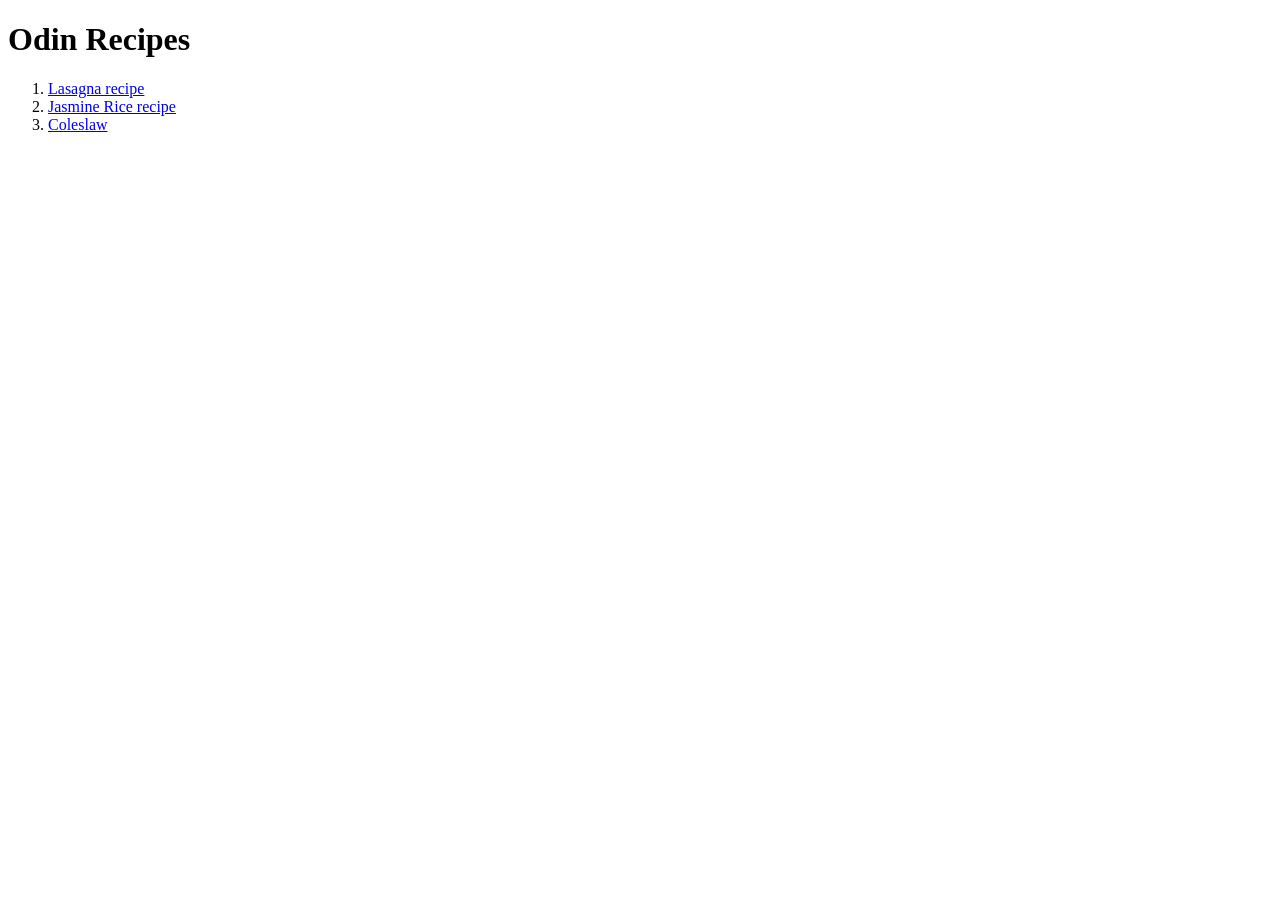
==== index.html @ 42d37984 "Complete the odin recipes project" ====
<!DOCTYPE html>
<html lang="en">
<head>
    <meta charset="UTF-8">
    <meta http-equiv="X-UA-Compatible" content="IE=edge">
    <meta name="viewport" content="width=device-width, initial-scale=1.0">
    <title>Odin Recipes</title>
</head>
<body>
    <h1>Odin Recipes</h1>
    <ol>
        <li><a href="recipes/lasagna.html">Lasagna recipe</a></li>
        <li><a href="recipes/jasmine-rice.html">Jasmine Rice recipe</a></li>
        <li><a href="recipes/coleslaw.html">Coleslaw</a></li>
    </ol>
    
</body>
</html>
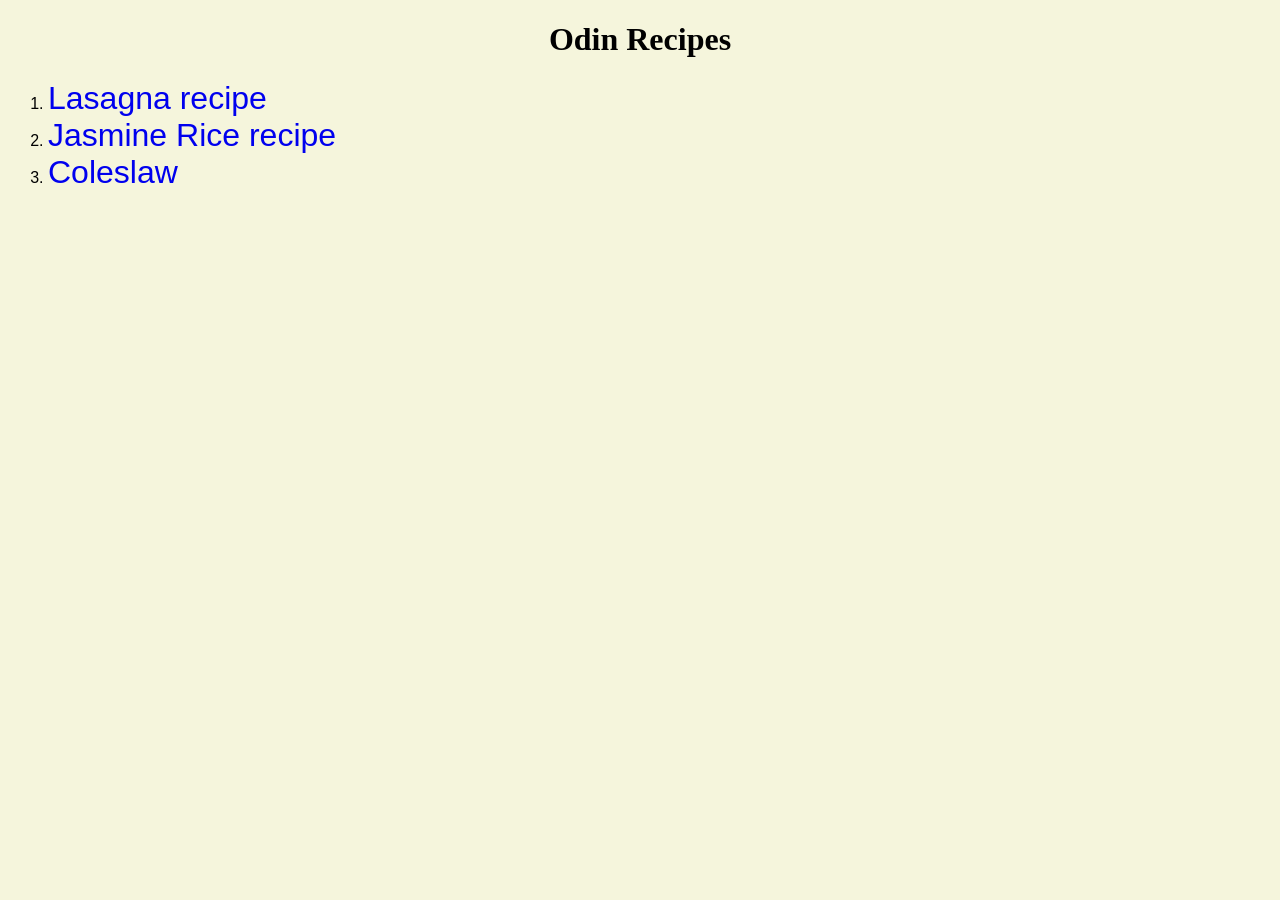
==== commit 83dcea43: "Add basic css styles" ====
--- a/index.html
+++ b/index.html
@@ -5,6 +5,7 @@
     <meta http-equiv="X-UA-Compatible" content="IE=edge">
     <meta name="viewport" content="width=device-width, initial-scale=1.0">
     <title>Odin Recipes</title>
+    <link rel="stylesheet" href="./css/style.css">
 </head>
 <body>
     <h1>Odin Recipes</h1>
--- a/css/style.css
+++ b/css/style.css
@@ -0,0 +1,26 @@
+body {
+    background-color: beige;
+}
+
+h1 {
+    font-family: 'Times New Roman', Times, serif;
+    text-align: center;
+}
+
+a {
+    text-decoration: none;
+    font-size: xx-large;
+}
+img {
+    border: 3px solid black;
+    border-radius: 50%;
+}
+
+li {
+    font-family: -apple-system, BlinkMacSystemFont, 'Segoe UI', Roboto, Oxygen, Ubuntu, Cantarell, 'Open Sans', 'Helvetica Neue', sans-serif;
+}
+
+h2 {
+    color: blue;
+    font-style: italic;
+}
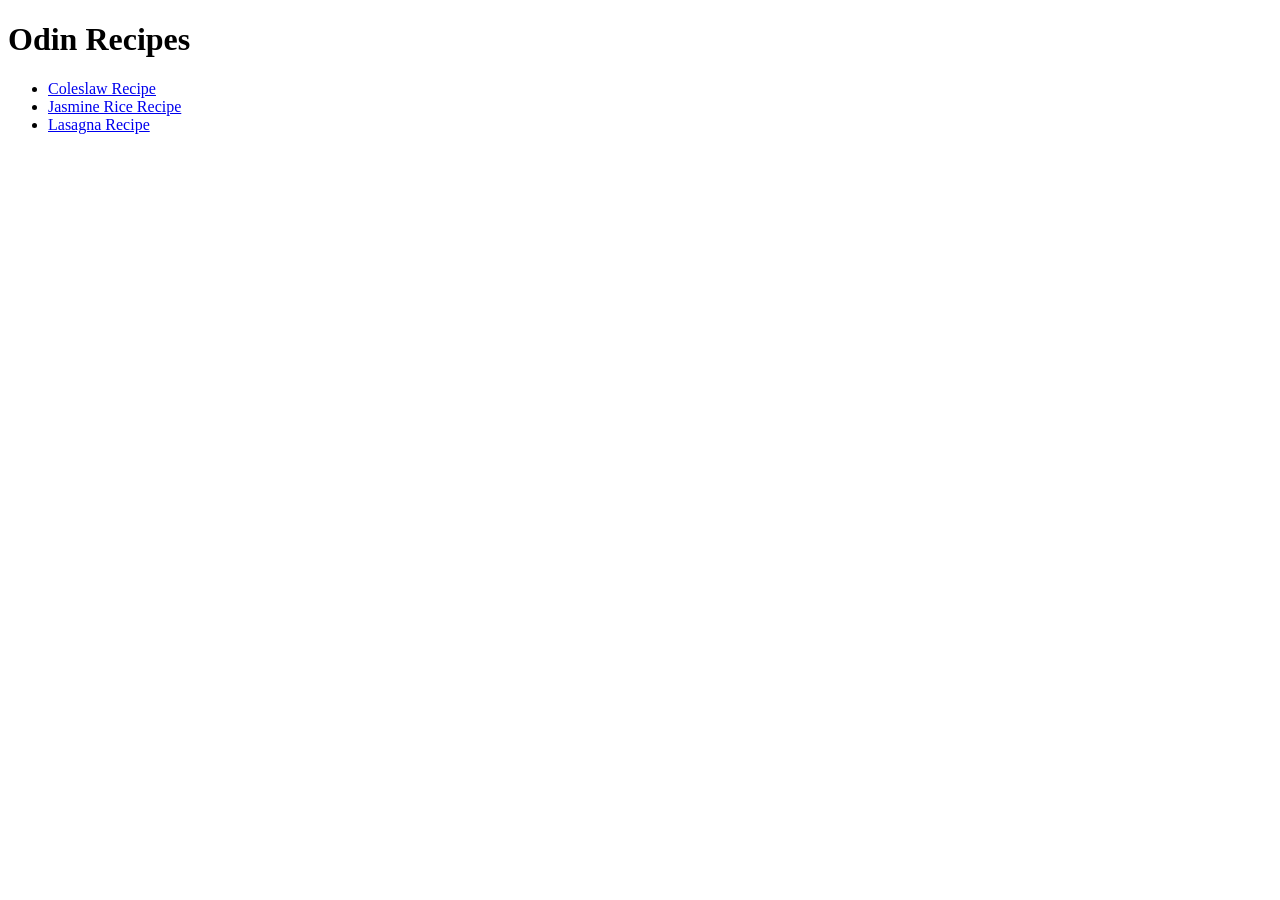
==== commit 4b2de3bd: "Implement basic html structure for the project" ====
--- a/index.html
+++ b/index.html
@@ -2,18 +2,15 @@
 <html lang="en">
 <head>
     <meta charset="UTF-8">
-    <meta http-equiv="X-UA-Compatible" content="IE=edge">
     <meta name="viewport" content="width=device-width, initial-scale=1.0">
     <title>Odin Recipes</title>
-    <link rel="stylesheet" href="./css/style.css">
 </head>
 <body>
     <h1>Odin Recipes</h1>
-    <ol>
-        <li><a href="recipes/lasagna.html">Lasagna recipe</a></li>
-        <li><a href="recipes/jasmine-rice.html">Jasmine Rice recipe</a></li>
-        <li><a href="recipes/coleslaw.html">Coleslaw</a></li>
-    </ol>
-    
+    <ul>
+        <li><a href="./recipes/coleslaw.html">Coleslaw Recipe</a></li>
+        <li><a href="./recipes/jasmine-rice.html">Jasmine Rice Recipe</a></li>
+        <li><a href="./recipes/lasagna.html">Lasagna Recipe</a></li>
+    </ul>
 </body>
 </html>
